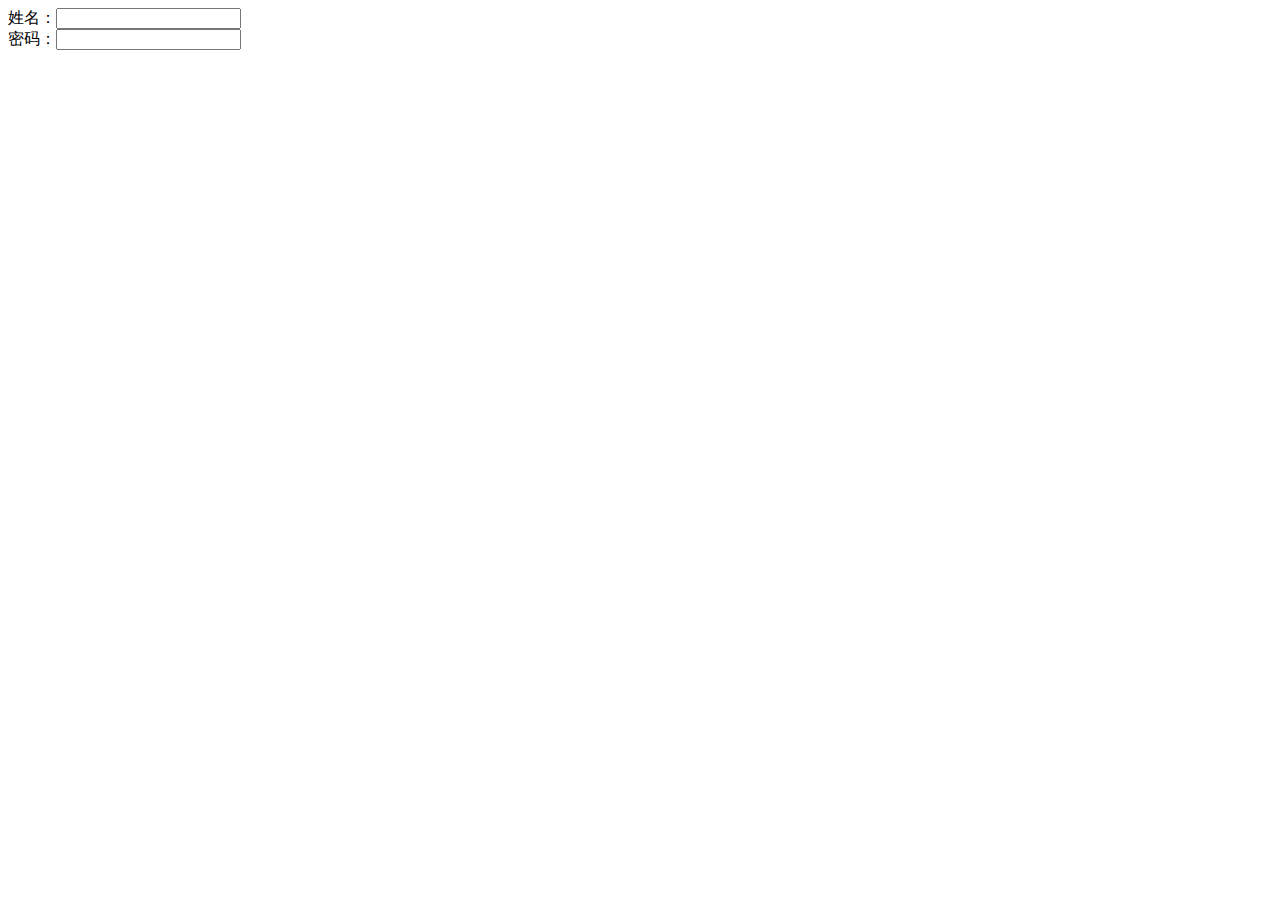
==== src/main/resources/static/end/login.html @ 3c257cd5 "2021/11/06 后台登录权限控制" ====
<!DOCTYPE html>
<html lang="en">
<head>
    <meta charset="UTF-8">
    <title>Login</title>
</head>
<body>
<form action="/staff/queryAllStaffs">
    <div>
        姓名：<input type="text" id="userName">
    </div>
    <div>
        密码：<input type="password" id="pwd">
    </div>
</form>
</body>
</html>
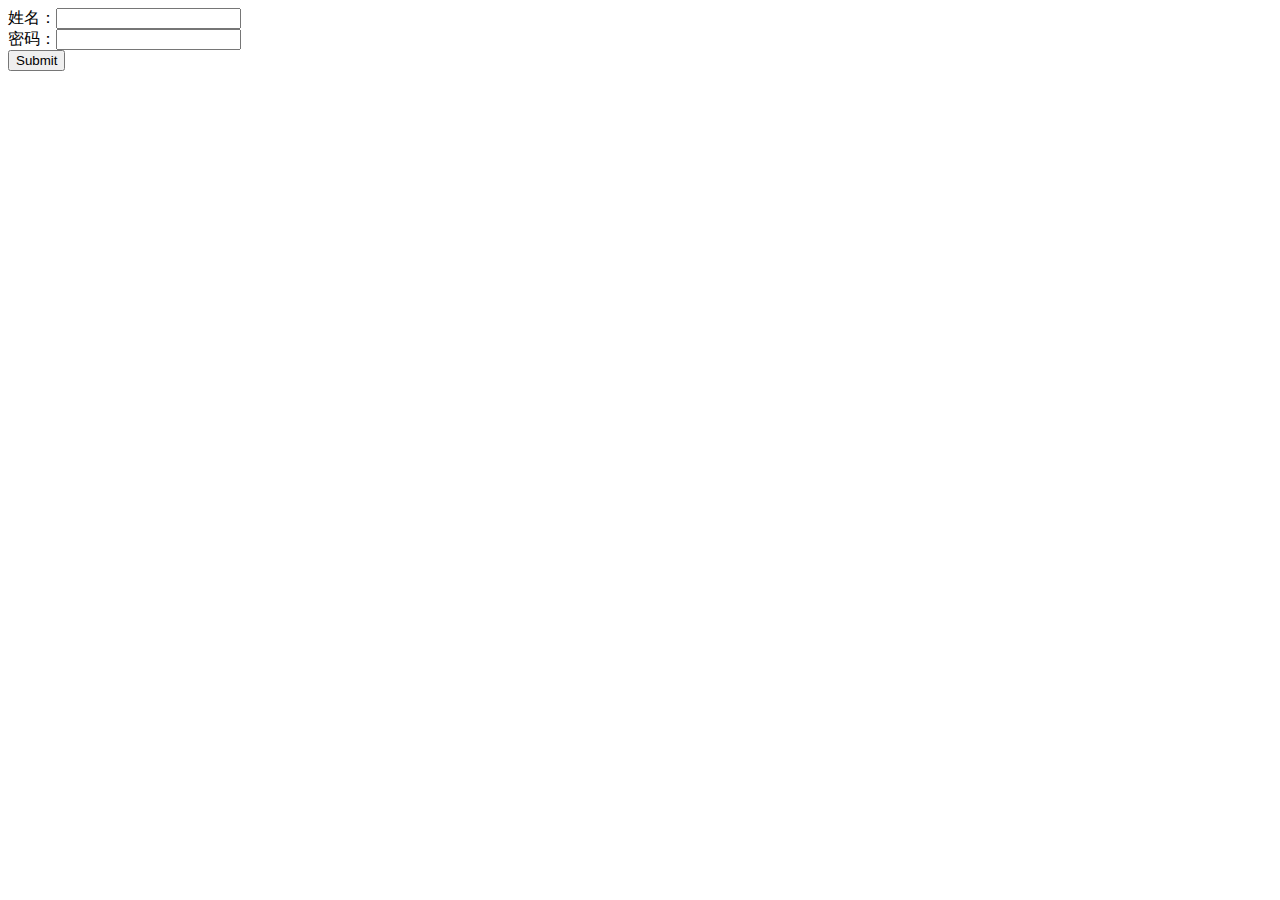
==== commit 218b85e9: "2021/12/11 后台登录权限控制" ====
--- a/src/main/resources/static/end/login.html
+++ b/src/main/resources/static/end/login.html
@@ -5,13 +5,21 @@
     <title>Login</title>
 </head>
 <body>
-<form action="/staff/queryAllStaffs">
+<form action="#">
     <div>
         姓名：<input type="text" id="userName">
     </div>
     <div>
         密码：<input type="password" id="pwd">
     </div>
+    <div>
+        <input type="button" title="Submit" onclick="submit" value="Submit" />
+    </div>
 </form>
+
+<script src="login.js" type="text/javascript">
+
+
+</script>
 </body>
 </html>